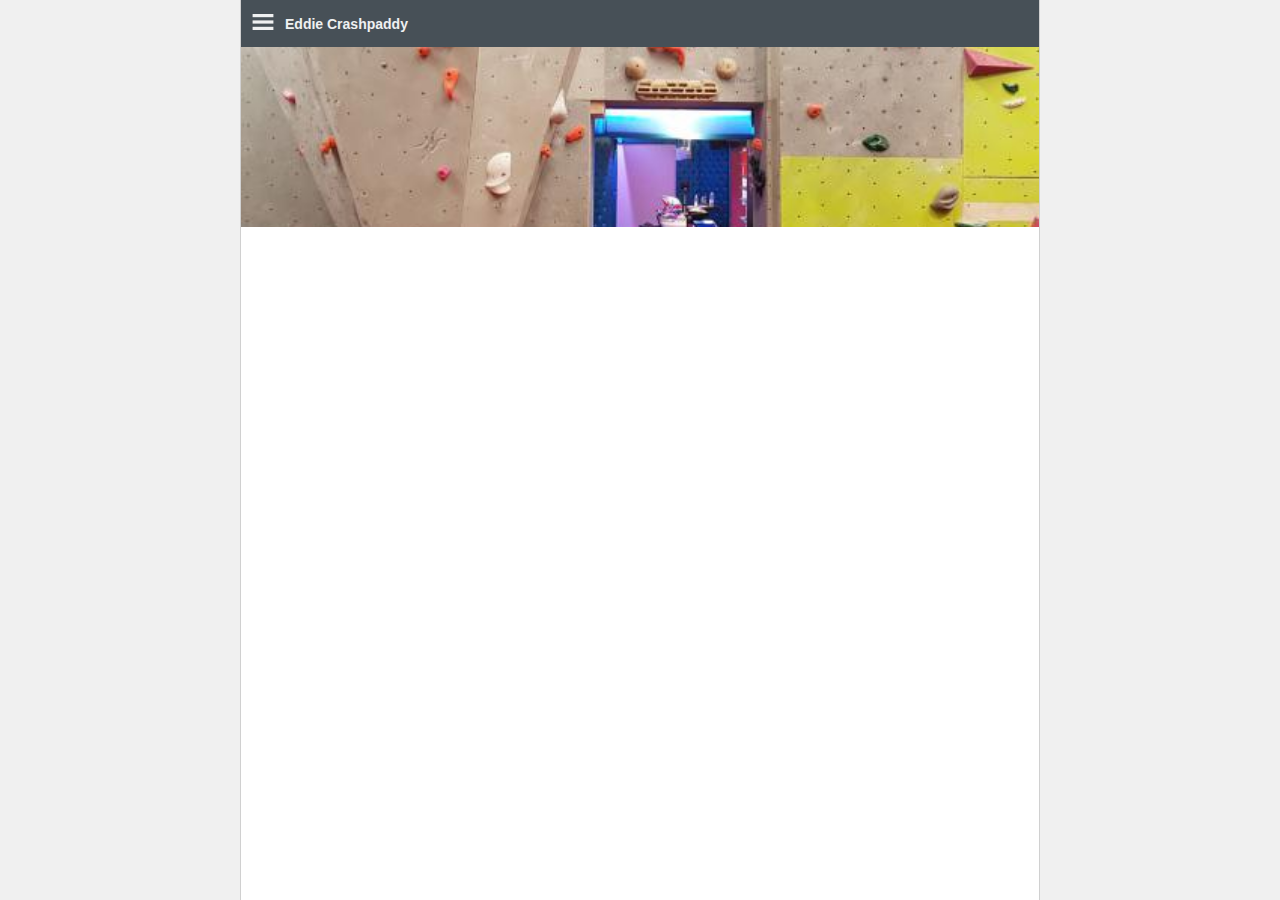
==== WebContent/index.html @ 054bc29d "IE-Kompatibilität (SVGs, XPath, ...)" ====
<!DOCTYPE html>
<html>
<head>
<meta charset="utf-8" />
<meta http-equiv="X-UA-Compatible" content="IE=edge" />
<meta name="viewport"
	content="width=device-width, initial-scale=1.0, user-scalable=no">
<title>Eddie-Crashpaddy</title>
<link rel="stylesheet" href="styles.css">

<script>
    function init() {
	console.log("");

	wgxpath.install();
	SessionManager.checkSessionState(function() {
	    new MainViewCalendar();
	}, function() {
	    new MainViewCalendar();
	});
    }
</script>
</head>

<body onload="javascript:init();">
	<div class="workspace">
		<div class="workspace-title">
			<div>
				<img id="main-view-menu-icon" class="main-menu-icon"
					src="gui/images/navigation-menu.svg">
				<div id="main-menu-content" class="main-menu-content hidden"
					tabIndex="0">
					<div id="main-menu-login" class="main-menu-item">Anmelden</div>
					<div id="main-menu-logout" class="main-menu-item">Abmelden</div>
					<div id="main-menu-change-pwd" class="main-menu-item">Kennwort
						ändern</div>
					<hr id="main-menu-separator">
					<div id="main-menu-usermgmt" class="main-menu-item">Administration</div>

				</div>
			</div>
			<span id="workspace-title-text">Eddie Crashpaddy</span>
		</div>
		<div class="workspace-header"></div>
		<div id="workspace-body"></div>
		<div id="busy-indicator" class="busy-indicator">
			<img src="gui//images/spin.gif" />
		</div>
	</div>
</body>

<script src="gui/utils/wgxpath.install.js"></script>
<script type="text/javascript" src="gui/utils/array_utils.js"></script>
<script type="text/javascript" src="gui/utils/uiutils.js"></script>
<script type="text/javascript" src="gui/utils/date_time_utils.js"></script>
<script type="text/javascript" src="gui/utils/message_catalog.js"></script>
<script type="text/javascript" src="gui/utils/model.js"></script>
<script type="text/javascript" src="gui/utils/servicecaller.js"></script>
<script type="text/javascript" src="gui/utils/xmlutils.js"></script>
<script type="text/javascript" src="gui/utils/validator.js"></script>

<script type="text/javascript" src="gui/session/session_manager.js"></script>
<script type="text/javascript" src="gui/widgets/busy_indicator.js"></script>
<script type="text/javascript" src="gui/widgets/file_picker.js"></script>
<script type="text/javascript" src="gui/widgets/workspace.js"></script>
<script type="text/javascript" src="gui/widgets/tooltip.js"></script>
<script type="text/javascript" src="gui/widgets/message_box.js"></script>
<script type="text/javascript" src="gui/session/login_view.js"></script>
<script type="text/javascript" src="gui/main_view/main_view.js"></script>

<script type="text/javascript" src="gui/admin/admin.js"></script>
<script type="text/javascript" src="gui/member_view/member.js"></script>

</html>
---- WebContent/styles.css ----
* {
	box-sizing: border-box;
	font-family: Arial;
	font-size: 14px;
}

*:focus {
	-webkit-box-shadow: 0px 0px 4px 0px rgba(0, 0, 192, 1);
	-moz-box-shadow: 0px 0px 4px 0px rgba(0, 0, 192, 1);
	-ms-box-shadow: 0px 0px 4px 0px rgba(0, 0, 192, 1);
	box-shadow: 0px 0px 4px 0px rgba(0, 0, 192, 1);
	outline: none;
}

html, body {
	margin: 0;
	padding: 0;
	border: 0;
	background-color: white;
	-ms-user-select: none;
	-webkit-user-select: none;
	-moz-user-select: none;
	user-select: none;
	max-width: 100%;
	height: 100%;
}

body {
	background-color: #f0f0f0;
}

input {
	background-color: white;
	padding: 4px;
	border: 1px solid #d0d0d0;
}

input:disabled {
	color: black;
	border-color: transparent;
}

textarea {
	border: 1px solid #d0d0d0;
	background-color: white;
	padding: 4px;
}

select {
	border: 1px solid #d0d0d0;
	background-color: white;
	padding: 4px 30px 4px 4px;
	background: transparent url("gui/images/dropdown-markup.png") no-repeat
		right center;
	-webkit-appearance: none;
	-moz-appearance: none;
	-ms-appearance: none;
	appearance: none;
}

select::-ms-expand {
    display: none;
}

select:disabled {
	color: black;
	border-color: transparent;
	background: none;
}

option {
	white-space: nowrap;
}

hr {
	border: 0;
	height: 0;
	border-top: 1px solid #d0d0d0;
}

button {
	padding: 4px;
}

button:-moz-focus-inner {
	padding: 0;
	border: 0
}

label {
	vertical-align: middle;
}

table {
	border-collapse: collapse;
	border: 1px solid #d0d0d0;
	width: 100%;
}

thead>tr {
	background: none;
	background-color: #475057;
	color: #eff0f1;
	white-space: nowrap;
}

tr {
	vertical-align: top;
}

tr:focus {
	-webkit-box-shadow: unset !important;
	-moz-box-shadow: unset !important;
	-ms-box-shadow: unset !important;
	box-shadow: unset !important;
}

tbody>tr:hover {
	background-color: #f0f0f0 !important;
}

tbody>tr:nth-child(even) {
	background-color: #f8f8f8;
}

tfoot {
	background: none;
	white-space: nowrap;
	border-top: 1px solid #d0d0d0;
}

th {
	font-weight: 400;
	text-align: left;
	padding: 5px;
	cursor: pointer;
	white-space: nowrap;
	border-right: 1px solid transparent;
}

th:last-child {
	width: 100%;
	border-right: 0;
}

th.search-icon {
	background: transparent url("gui/images/table_search.png") no-repeat 4px
		center;
	background-size: 16px 16px;
	min-width: 24px;
}

th.sortable {
	white-space: nowrap;
	overflow: hidden;
	text-overflow: ellipsis;
}

th.sort_asc {
	padding-left: 20px;
	background: transparent url("gui/images/table_sort_ascending.png")
		no-repeat left center;
}

th.sort_dsc {
	padding-left: 20px;
	background: transparent url("gui//images/table_sort_descending.png")
		no-repeat left center;
}

td {
	text-align: left;
	padding: 5px;
	cursor: pointer;
	white-space: nowrap;
	border-right: 1px dotted #d0d0d0;
}

td:last-child {
	width: 100%;
	white-space: normal;
	border-right: 0;
}

/**
 * common styles
 */
.hidden {
	display: none !important;
}

.mandatory {
	border-left: 1px solid red !important;
}

.clickable {
	cursor: pointer;
}

/*---------------------------------------------------------------------------*/
/**
 * all about the busy indicator
 */
.busy-indicator {
	height: 100%;
	width: 100%;
	background: rgba(0, 0, 0, 0);
	position: fixed;
	top: 0px;
	left: 0px;
	z-index: 1;
}

.busy-indicator>img {
	width: 128px;
	height: 128px;
	position: relative;
	top: 50%;
	left: 50%;
	transform: translate(-50%, -50%);
}

/*---------------------------------------------------------------------------*/
.navigation-button {
	cursor: pointer;
	margin-bottom: 10px;
	font-weight: 600;
}

@media only screen and (max-width: 599px) {
	.navigation-button-box {
		padding: 10px 0 10px 10px;
		display: -webkit-flex;
		display: -moz-flex;
		display: -ms-flex;
		display: flex;
		-webkit-flex-wrap: wrap;
		-moz-flex-wrap: wrap;
		-ms-flex-wrap: wrap;
		flex-wrap: wrap;
		-webkit-justify-content: space-evenly;
		-moz-justify-content: space-evenly;
		-ms-justify-content: space-evenly;
		justify-content: space-evenly;
	}
	.navigation-button {
		margin-left: 5px;
		margin-right: 5px;
	}
	.navigation-button:focus {
		-webkit-box-shadow: none;
		-moz-box-shadow: none;
		-ms-box-shadow: none;
		box-shadow: none;
		outline: none;
	}
	.navigation-button>img {
		padding: 5px;
		display: block;
		width: 80px;
		height: 80px;
		border: 1px solid #d0d0d0;
		border-radius: 5px;
		margin-bottom: 5px;
		margin-left: auto;
		margin-right: auto;
		background: -webkit-linear-gradient(#f8f8f8, #e8e8e8);
		background: -moz-linear-gradient(#f8f8f8, #e8e8e8);
		background: -ms-linear-gradient(#f8f8f8, #e8e8e8);
		background: linear-gradient(#f8f8f8, #e8e8e8);
		margin-right: auto;
	}
	.navigation-button>div {
		display: block;
		min-width: 80px;
		max-width: 80px;
		min-height: 2.5em;
		max-height: 2.5em;
		overflow: hidden;
		text-overflow: ellipsis;
		text-align: center;
	}
}

@media only screen and (min-width: 600px) {
	.navigation-button-box {
		padding: 10px;
		display: block;
	}
	.navigation-button {
		width: 100%;
		display: -webkit-flex;
		display: -moz-flex;
		display: -ms-flex;
		display: flex;
		-webkit-align-items: center;
		-moz-align-items: center; .
		ms-align-items: center;
		align-items: center;
		padding: 5px;
		border: 1px solid #d0d0d0;
		border-radius: 2px;
		vertical-align: top;
		background: -webkit-linear-gradient(#f8f8f8, #e8e8e8);
		background: -moz-linear-gradient(#f8f8f8, #e8e8e8);
		background: -ms-linear-gradient(#f8f8f8, #e8e8e8);
		background: linear-gradient(#f8f8f8, #e8e8e8);
		overflow: hidden;
		text-overflow: ellipsis;
		white-space: nowrap;
	}
	.navigation-button:active {
		background: -webkit-linear-gradient(#e8e8e8, #f8f8f8);
		background: -moz-linear-gradient(#e8e8e8, #f8f8f8);
		background: -ms-linear-gradient(#e8e8e8, #f8f8f8);
		background: linear-gradient(#e8e8e8, #f8f8f8);
	}
	.navigation-button>img {
		width: 50px;
		height: 50px;
		vertical-align: middle;
	}
	.navigation-button>div {
		margin-left: 5px;
		vertical-align: middle;
	}
}

/*---------------------------------------------------------------------------*/
/**
 * tooltip
 */
.tooltip {
	position: fixed;
	background: #ffffff;
	border: 1px solid #888888;
	padding: 10px;
	border-radius: 2px;
	-webkit-box-shadow: 2px 2px 2px #c0c0c0;
	-moz-box-shadow: 2px 2px 2px #c0c0c0;
	-ms-box-shadow: 2px 2px 2px #c0c0c0;
	box-shadow: 2px 2px 2px #c0c0c0;
	z-index: 1;
}

.tooltip:focus {
	outline: none;
}

.tooltip img {
	vertical-align: middle;
	margin-bottom: 10px;
	width: 22px;
}

.tooltip-body {
	color: black;
}

/*---------------------------------------------------------------------------*/
/**
 * popup/tooltip common styles
 */

/**
 * Pfeil oben links
 */
.popup-top-left:after, .popup-top-left:before {
	bottom: 100%;
	left: 10px;
	border: solid transparent;
	content: " ";
	height: 0;
	width: 0;
	position: absolute;
	pointer-events: none;
}

.popup-top-left:after {
	border-color: rgba(255, 255, 255, 0);
	border-bottom-color: #ffffff;
	border-width: 5px;
	margin-left: -5px;
}

.popup-top-left:before {
	border-color: rgba(204, 0, 0, 0);
	border-bottom-color: #888888;
	border-width: 6px;
	margin-left: -6px;
}

/**
 * Pfeil oben rechts
 */
.popup-top-right:after, .popup-top-right:before {
	bottom: 100%;
	right: 10px;
	border: solid transparent;
	content: " ";
	height: 0;
	width: 0;
	position: absolute;
	pointer-events: none;
}

.popup-top-right:after {
	border-color: rgba(255, 255, 255, 0);
	border-bottom-color: #ffffff;
	border-width: 5px;
	margin-right: -5px;
}

.popup-top-right:before {
	border-color: rgba(204, 0, 0, 0);
	border-bottom-color: #888888;
	border-width: 6px;
	margin-right: -6px;
}

/**
 * Pfeil unten links
 */
.popup-bottom-left:after, .popup-bottom-left:before {
	top: 100%;
	left: 10px;
	border: solid transparent;
	content: " ";
	height: 0;
	width: 0;
	position: absolute;
	pointer-events: none;
}

.popup-bottom-left:after {
	border-color: rgba(255, 255, 255, 0);
	border-top-color: #ffffff;
	border-width: 5px;
	margin-left: -5px;
}

.popup-bottom-left:before {
	border-color: rgba(204, 0, 0, 0);
	border-top-color: #888888;
	border-width: 6px;
	margin-left: -6px;
}

/**
 * Pfeil unten rechts
 */
.popup-bottom-right:after, .popup-bottom-right:before {
	top: 100%;
	right: 10px;
	border: solid transparent;
	content: " ";
	height: 0;
	width: 0;
	position: absolute;
	pointer-events: none;
}

.popup-bottom-right:after {
	border-color: rgba(255, 255, 255, 0);
	border-top-color: #ffffff;
	border-width: 5px;
	margin-right: -5px;
}

.popup-bottom-right:before {
	border-color: rgba(204, 0, 0, 0);
	border-top-color: #888888;
	border-width: 6px;
	margin-right: -6px;
}

.popup-menu-item {
	padding: 5px;
	background-color: #ffffff;
	color: #000000;
	white-space: nowrap;
}

.popup-menu-item:hover {
	background-color: #d0d0d0;
}

.avatar {
	-webkit-flex: 0 auto;
	-moz-flex: 0 auto;
	-ms-flex: 0 auto;
	flex: 0 auto;
	width: 32px;
	height: 32px;
	background-repeat: no-repeat;
	background-position: center center;
	background-size: 100%;
	border-radius: 50%;
	border: 1px solid #d0d0d0;
	margin-right: 10px;
	background-color: white;
}

@media only screen and (min-width: 600px) {
	.avatar {
		width: 64px;
		height: 64px;
	}
}

/*---------------------------------------------------------------------------*/
/**
 * all about the grid
 */
.grid {
	overflow: auto;
}

.grid-row {
	
}

.grid-row-0 {
	-webkit-flex: 0 auto;
	-moz-flex: 0 auto;
	-ms-flex: 0 auto;
	flex: 0 auto;
}

.grid-row-1 {
	-webkit-flex: 1;
	-moz-flex: 1;
	-ms-flex: 1;
	flex: 1;
}

.grid-row-2 {
	-webkit-flex: 2;
	-moz-flex: 2;
	-ms-flex: 2;
	flex: 2;
}

[class*='grid-row-']:before, [class*='grid-row-']:after {
	content: ' ';
	display: table;
	clear: both;
}

[class*='grid-col-'] {
	float: left;
	margin-right: 5px !important;
	margin-bottom: 10px !important;
}

.grid-col-1 {
	width: calc(25% - 5px) !important;
}

.grid-col-2 {
	width: calc(50% - 5px) !important;
}

.grid-col-3 {
	width: calc(75% - 5px) !important;
}

.grid-col-4 {
	width: calc(100% - 5px) !important;
}

@media only screen and (max-width: 800px) {
	.grid-col-1 {
		width: calc(50% - 5px) !important;
	}
	.grid-col-2 {
		width: calc(100% - 5px) !important;
	}
	.grid-col-3 {
		width: calc(100% - 5px) !important;
	}
	.grid-col-4 {
		width: calc(100% - 5px) !important;
	}
}

/**
 *
 */
.workspace {
	height: 100%;
	max-width: 100%;
	display: -webkit-flex;
	display: -moz-flex;
	display: -ms-flex;
	display: flex;
	-webkit-flex-direction: column;
	-moz-flex-direction: column;
	-ms-flex-direction: column;
	flex-direction: column;
	background-color: white;
}

@media only screen and (min-width: 800px) {
	.workspace {
		width: 800px;
		margin-left: auto;
		margin-right: auto;
		border-left: 1px solid #d0d0d0;
		border-right: 1px solid #d0d0d0;
	}
}

.workspace-title {
	display: flex;
	padding: 10px;
	-web-kit-flex: 0 auto;
	-moz-kit-flex: 0 auto;
	-ms-kit-flex: 0 auto;
	flex: 0 auto;
	-webkit-flex-direction: row;
	-moz-flex-direction: row;
	-ms-flex-direction: row;
	flex-direction: row;
	-webkit-align-items: center;
	-moz-align-items: center;
	-ms-align-items: center;
	align-items: center;
	background-color: #475057;
	color: #eff0f1;
	font-weight: 600;
}

.workspace-header {
	height: 20%;
	background: url('gui/images/background.jpg');
	background-size: cover;
	background-position: center center;
	-webkit-flex: 0 auto;
	-moz-flex: 0 auto;
	-ms-flex: 0 auto;
	flex: 0 auto;
	padding: 10px;
	display: -webkit-flex;
	display: -moz-flex;
	display: -ms-flex;
	display: flex;
	-webkit-flex-direction: column;
	-moz-flex-direction: column;
	-ms-flex-direction: column;
	flex-direction: column;
}

.workspace-header-title {
	color: white;
	font-size: 36px;
	-webkit-flex: 0 auto;
	-moz-flex: 0 auto;
	-ms-flex: 0 auto;
	flex: 0 auto;
}

#workspace-body {
	max-width: 100%;
	-webkit-flex: 1;
	-moz-flex: 1;
	-ms-flex: 1;
	flex: 1;
	display: -webkit-flex;
	display: -moz-flex;
	display: -ms-flex;
	display: flex;
	-webkit-flex-direction: column;
	-moz-flex-direction: column;
	-ms-flex-direction: column;
	flex-direction: column;
	overflow: auto;
}

.workspace-frame {
	max-width: 100%;
	-webkit-flex: 0 auto;
	-moz-flex: 0 auto;
	-ms-flex: 0 auto;
	flex: 0 auto;
	display: -webkit-flex;
	display: -moz-flex;
	display: -ms-flex;
	display: flex;
	-webkit-flex-direction: column;
	-moz-flex-direction: column;
	-ms-flex-direction: column;
	flex-direction: column;
	visibility: hidden;
	height: 0;
	transition: height 0.25s;
}

.workspace-frame:last-child {
	height: 100%;
	visibility: visible;
	transition: height 0.25s;
}

.workspace-frame-body {
	max-width: 100%;
	-webkit-flex: 1;
	-moz-flex: 1;
	-ms-flex: 1;
	flex: 1;
	display: -webkit-flex;
	display: -moz-flex;
	display: -ms-flex;
	display: flex;
	-webkit-flex-direction: column;
	-moz-flex-direction: column;
	-ms-flex-direction: column;
	flex-direction: column;
	overflow: auto;
}

.workspace-frame-actionbar {
	-webkit-flex: 0 auto;
	-moz-flex: 0 auto;
	-ms-flex: 0 auto;
	flex: 0 auto;
	overflow: hidden;
	display: -webkit-flex;
	display: -moz-flex;
	display: -ms-flex;
	display: flex;
	-webkit-flex-direction: row;
	-moz-flex-direction: row;
	-ms-flex-direction: row;
	flex-direction: row;
	border-bottom: 1px solid #d0d0d0;
	-webkit-box-shadow: 0px 0px 4px 0px rgba(192, 192, 192, 1);
	-moz-box-shadow: 0px 0px 4px 0px rgba(192, 192, 192, 1);
	-ms-box-shadow: 0px 0px 4px 0px rgba(192, 192, 192, 1);
	box-shadow: 0px 0px 4px 0px rgba(192, 192, 192, 1);
}

.workspace-frame-action {
	-webkit-flex: 0 auto;
	-moz-flex: 0 auto;
	-ms-flex: 0 auto;
	flex: 0 auto;
	border: 1px solid transparent;
	border-radius: 2px;
	padding: 5px;
	margin: 5px;
}

.workspace-frame-action:hover {
	border-color: #d0d0d0;
	background: -webkit-linear-gradient(#f8f8f8, #e8e8e8);
	background: -moz-linear-gradient(#f8f8f8, #e8e8e8);
	background: -ms-linear-gradient(#f8f8f8, #e8e8e8);
	background: linear-gradient(#f8f8f8, #e8e8e8);
}

.workspace-frame-action>img {
	width: 32px;
	height: 32px;
}

.workspace-frame-action:active>img {
	transform: translate(1px, 1px);
}

.workspace-frame-toolbox {
	-webkit-flex: 1;
	-moz-flex: 1;
	-ms-flex: 1;
	flex: 1;
	display: -webkit-flex;
	display: -moz-flex;
	display: -ms-flex;
	display: flex;
	-webkit-flex-direction: row;
	-moz-flex-direction: row;
	-ms-flex-direction: row;
	flex-direction: row;
	-webkit-justify-content: flex-end;
	-moz-justify-content: flex-end;
	-ms-justify-content: flex-end;
	justify-content: flex-end;
}

.workspace-frame-content-body {
	max-width: 100%;
	padding: 10px;
	-webkit-flex: 1;
	-moz-flex: 1;
	-ms-flex: 1;
	flex: 1;
	display: -webkit-flex;
	display: -moz-flex;
	display: -ms-flex;
	display: flex;
	-webkit-flex-direction: column;
	-moz-flex-direction: column;
	-ms-flex-direction: column;
	flex-direction: column;
}

/**
 * alles über die MessageBox
 */
.mbox-glass {
	position: fixed;
	top: 0;
	left: 0;
	width: 100%;
	height: 100%;
	background: rgba(0, 0, 0, 0.1);
	z-index: 2;
}

.mbox-frame {
	display: -webkit-flex;
	display: -moz-flex;
	display: -ms-flex;
	display: flex;
	-webkit-flex-direction: column;
	-moz-flex-direction: column;
	-ms-flex-direction: column;
	flex-direction: column;
	height: 250px;
	width: 80%;
	border: 1px solid #d0d0d0;
	background-color: white;
	position: absolute;
	top: 50%;
	left: 50%;
	transform: translate(-50%, -50%);
	box-shadow: 5px 5px 5px #808080;
	z-index: 1;
}

@media only screen and (min-width: 600px) {
	.mbox-frame {
		width: 700px;
	}
}

.mbox-title {
	-webkit-flex: 0 auto;
	-moz-flex: 0 auto;
	-ms-flex: 0 auto;
	flex: 0 auto;
	padding: 10px;
	background-color: #475057;
	color: #eff0f1;
	font-weight: 600;
}

.mbox-content {
	-webkit-flex: 1;
	-moz-flex: 1;
	-ms-flex: 1;
	flex: 1;
	padding: 10px;
	overflow: auto;
}

.mbox-icon {
	display: block;
	margin-bottom: 10px;
	width: 32px;
}

.mbox-footer {
	-webkit-flex: 0 auto;
	-moz-flex: 0 auto;
	-ms-flex: 0 auto;
	flex: 0 auto;
	padding: 10px;
	border-top: 1px solid #d0d0d0;
}

.mbox-button {
	margin-right: 10px;
}

/*---------------------------------------------------------------------------*/
/**
 *
 */
.main-menu-icon {
	width: 24px;
	height: 24px;
	margin-right: 10px;
}

.main-menu-icon:active {
	transform: translate(1px, 1px);
}

.main-menu-content {
	position: absolute;
	background: white;
	border-width: 1px solid #d0d0d0;
	-webkit-box-shadow: 5px 5px 5px #888888;
	-moz-box-shadow: 5px 5px 5px #888888;
	-ms-box-shadow: 5px 5px 5px #888888;
	box-shadow: 5px 5px 5px #888888;
	z-index: 1;
	padding: 5px;
	white-space: nowrap;
}

.main-menu-content:focus {
	outline: none;
}

.main-menu-content:after, .main-menu-content:before {
	bottom: 100%;
	left: 10px;
	border: solid transparent;
	content: " ";
	height: 0;
	width: 0;
	position: absolute;
	pointer-events: none;
}

.main-menu-content:after {
	border-color: rgba(255, 255, 255, 0);
	border-bottom-color: #ffffff;
	border-width: 5px;
	margin-left: -5px;
}

.main-menu-content:before {
	border-color: rgba(204, 0, 0, 0);
	border-bottom-color: #888888;
	border-width: 6px;
	margin-left: -6px;
}

.main-menu-item {
	padding: 5px;
	background-color: #ffffff;
	color: #000000;
	font-weight: 400;
}

.main-menu-item:hover {
	background-color: #d0d0d0;
}

/*---------------------------------------------------------------------------*/
#calendar-go-back {
	background-image: url('gui/images/go-back.svg');
}

#calendar-go-fore {
	background-image: url('gui/images/go-fore.svg');
}

.calendar-weekday {
	padding: 5px 0 5px 0;
	-webkit-flex: 1;
	-moz-flex: 1;
	-ms-flex: 1;
	flex: 1;
	border-bottom: 1px solid #d0d0d0;
	display: -webkit-flex;
	display: -moz-flex;
	display: -ms-flex;
	display: flex;
	-webkit-flex-direction: column;
	-moz-flex-direction: column;
	-ms-flex-direction: column;
	flex-direction: column;
	overflow: hidden;
}

.calendar-weekday:last-child {
	border-width: 0;
}

.calendar-weekday-content {
	padding: 0 5px 0 5px;
	-webkit-flex: 1;
	-moz-flex: 1;
	-ms-flex: 1;
	flex: 1;
	min-height: 1em;
	display: -webkit-flex;
	display: -moz-flex;
	display: -ms-flex;
	display: flex;
	-webkit-flex-direction: row;
	-moz-flex-direction: row;
	-ms-flex-direction: row;
	flex-direction: row;
	-webkit-align-items: center;
	-moz-align-items: center;
	-ms-align-items: center;
	align-items: center;
	-webkit-justify-content: center;
	-moz-justify-content: center;
	-ms-justify-content: center;
	justify-content: center;
	padding-right: 25px; /* wegen Purifier-Symbol */
}

.calendar-weekday-title {
	white-space: nowrap;
	-webkit-flex: 1;
	-moz-flex: 1;
	-ms-flex: 1;
	flex: 1;
}

.calendar-weekday-time {
	white-space: nowrap;
	font-weight: 600;
	-webkit-flex: 0 auto;
	-moz-flex: 0 auto;
	-ms-flex: 0 auto;
	flex: 0 auto;
}

.calendar-weekday-open {
	border-left: 20px solid #55ff7f;
}

.calendar-weekday-closed {
	border-left: 20px solid #ff557f;
}

.calendar-monthly-row {
	-webkit-flex: 1;
	-moz-flex: 1;
	-ms-flex: 1;
	flex: 1;
	display: -webkit-flex;
	display: -moz-flex;
	display: -ms-flex;
	display: flex;
	-webkit-flex-direction: row;
	-moz-flex-direction: row;
	-ms-flex-direction: row;
	flex-direction: row;
	border-top: 1px dotted #d0d0d0;
}

.calendar-monthly-row:last-child {
	border-bottom: 1px dotted #d0d0d0;
}

.calendar-monthly-day {
	display: -webkit-flex;
	display: -moz-flex;
	display: -ms-flex;
	display: flex;
	-webkit-flex-direction: column;
	-moz-flex-direction: column;
	-ms-flex-direction: column;
	flex-direction: column;
	-webkit-flex: 1;
	-moz-flex: 1;
	-ms-flex: 1;
	flex: 1;
	border-left: 1px dotted #d0d0d0;
	overflow: hidden;
}

.calendar-monthly-day:last-child {
	border-right: 1px dotted #d0d0d0;
}

.calenday-monthly-day-header {
	text-align: center;
	-webkit-flex: 0 auto;
	-moz-flex: 0 auto;
	-ms-flex: 0 auto;
	flex: 0 auto;
	padding: 5px;
}

@media only screen and (max-width: 599px) {
	.calenday-monthly-day-header {
		padding: 0px;
	}
}

.calendar-monthly-day-time {
	text-align: center;
	-webkit-flex: 1;
	-moz-flex: 1;
	-ms-flex: 1;
	flex: 1;
	display: -webkit-flex;
	display: -moz-flex;
	display: -ms-flex;
	display: flex;
	align-items: center;
	justify-content: center;
}

@media only screen and (max-width: 599px) {
	.calendar-monthly-day-time {
		font-size: smaller;
	}
}

.calendar-monthly-day-open {
	background-color: #55ff7f;
}

.calendar-monthly-day-closed {
	background-color: #ff557f;
}

.calendar-has-purifier {
	background: transparent url("gui/images/purifier.svg") no-repeat right
		bottom;
	background-size: 24px;
}

/*---------------------------------------------------------------------------*/
/**
 * all about the details view
 */
.details-section-title {
	-webkit-flex: 0 auto;
	-moz-flex: 0 auto;
	-ms-flex: 0 auto;
	flex: 0 auto;
	background-color: #f0f0f0;
	font-weight: 600;
	padding: 5px;
	border-bottom: 1px solid #d0d0d0;
	-webkit-box-shadow: 0px 0px 4px 0px rgba(192, 192, 192, 1);
	-moz-box-shadow: 0px 0px 4px 0px rgba(192, 192, 192, 1);
	-ms-box-shadow: 0px 0px 4px 0px rgba(192, 192, 192, 1);
	box-shadow: 0px 0px 4px 0px rgba(192, 192, 192, 1);
}

.details-section-body {
	-webkit-flex: 1;
	-moz-flex: 1;
	-ms-flex: 1;
	flex: 1;
	overflow: auto;
	padding: 5px;
}

.details-section-body>input[type='radio']:checked+.details-entry-cnr {
	-webkit-box-shadow: 0px 0px 4px 0px rgba(192, 192, 192, 1);
	-moz-box-shadow: 0px 0px 4px 0px rgba(192, 192, 192, 1);
	-ms-box-shadow: 0px 0px 4px 0px rgba(192, 192, 192, 1);
	box-shadow: 0px 0px 4px 0px rgba(192, 192, 192, 1);
}

.details-entry-cnr {
	display: -webkit-flex;
	display: -moz-flex;
	display: -ms-flex;
	display: flex;
	-webkit-flex-direction: row;
	-moz-flex-direction: row;
	-ms-flex-direction: row;
	flex-direction: row;
	padding: 5px;
	margin-bottom: 5px;
	-webkit-align-items: center;
	-moz-align-items: center;
	-ms-align-items: center;
	align-items: center;
}

.details-content-cnr {
	-webkit-flex: 1;
	-moz-flex: 1;
	-ms-flex: 1;
	flex: 1;
	font-weight: 600;
	padding-left: 10px;
}

.details-content {
	padding: 5px;
	border: 1px solid transparent;
	border-radius: 2px;
	white-space: nowrap;
}

.details-content-selectable {
	padding: 0 30px 0 0;
	border: none;
	font-weight: 600;
	background: transparent url("gui/images/dropdown-markup.png") no-repeat
		right center;
	cursor: pointer;
}

.details-namesection {
	-webkit-flex: 1;
	-moz-flex: 1;
	-ms-flex: 1;
	flex: 1;
	font-weight: 600;
	overflow: hidden;
	text-overflow: ellipsis;
}

.details-timesection {
	-webkit-flex: 0 auto;
	-moz-flex: 0 auto;
	-ms-flex: 0 auto;
	flex: 0 auto;
	font-weight: 600;
	padding-left: 10px;
}

/*---------------------------------------------------------------------------*/
/**
 *
 */
.login-input-cnr {
	margin-left: auto;
	margin-right: auto;
	width: 300px;
	padding: 5px;
}

/*---------------------------------------------------------------------------*/
/**
 * all about the memberView
 */
.member-overview-container {
	padding: 5px 0 5px 0;
	overflow: auto;
}

.member-overview-entry {
	margin-bottom: 10px;
	padding: 10px;
	border-bottom: 1px solid #d0d0d0;
	border-radius: 2px;
	background-color: #ffffff;
}

.member-overview-entry:last-child {
	border-bottom: 1px solid transparent;
}

.member-overview-title-row {
	display: -webkit-flex;
	display: -moz-flex;
	display: -ms-flex;
	display: flex;
	-webkit-align-items: center;
	-moz-align-items: center;
	-ms-align-items: center;
	align-items: center;
	margin-bottom: 10px;
}

.member-overview-title-row>img {
	-webkit-flex: 0 auto;
	-moz-flex: 0 auto;
	-ms-flex: 0 auto;
	flex: 0 auto;
	border: 1px solid #d0d0d0;
	border-radius: 50%;
}

.member-overview-title-row>span {
	-webkit-flex: 1;
	-moz-flex: 1;
	-ms-flex: 1;
	flex: 1;
	font-weight: 600;
	padding: 0 10px 0 10px;
}

.member-overview-content {
	padding-top: 10px;
	display: none;
}

.member-overview-entry>input[type='radio']:checked ~
	.member-overview-content {
	display: block;
}
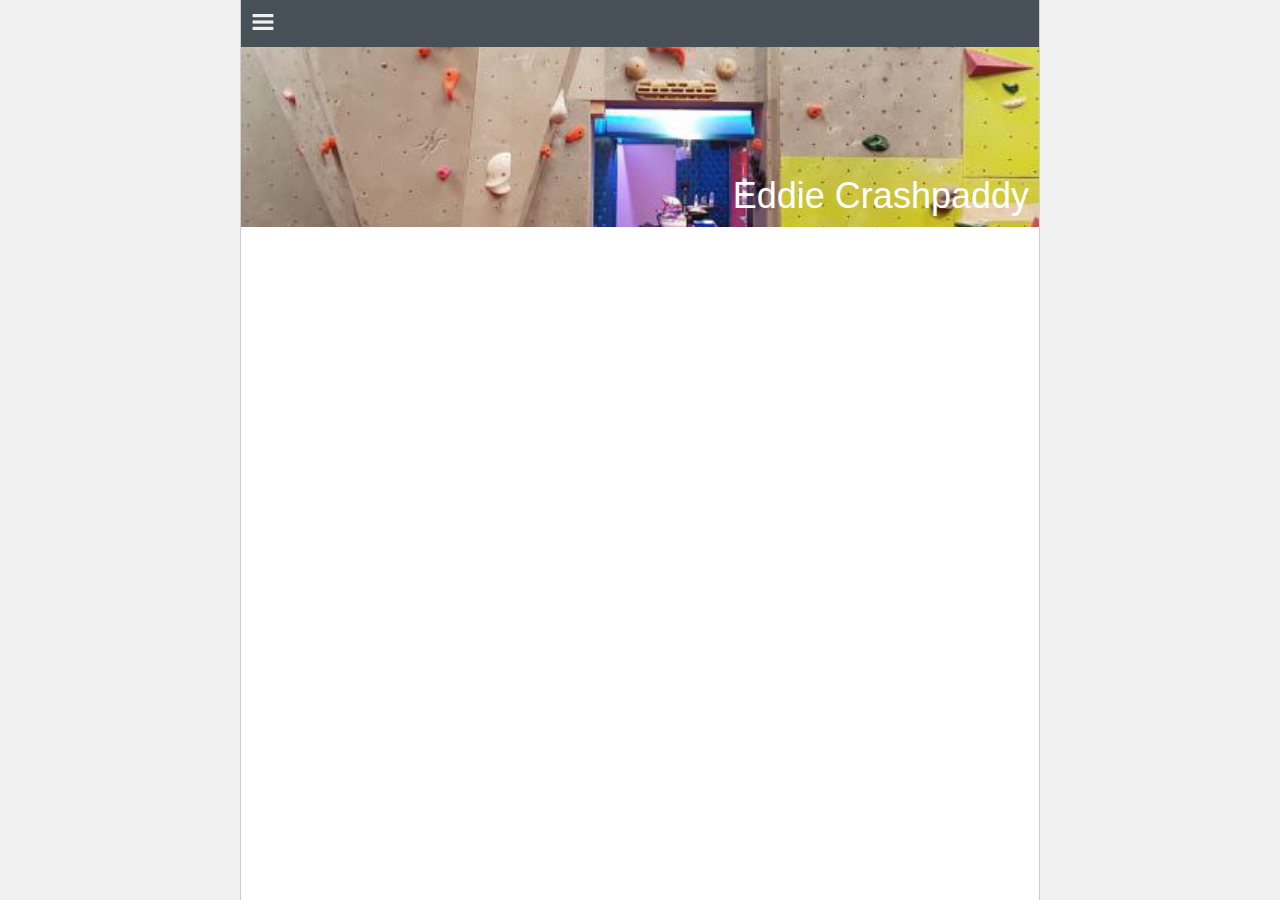
==== commit c7590db0: "this and that" ====
--- a/WebContent/index.html
+++ b/WebContent/index.html
@@ -29,19 +29,13 @@
 				<img id="main-view-menu-icon" class="main-menu-icon"
 					src="gui/images/navigation-menu.svg">
 				<div id="main-menu-content" class="main-menu-content hidden"
-					tabIndex="0">
-					<div id="main-menu-login" class="main-menu-item">Anmelden</div>
-					<div id="main-menu-logout" class="main-menu-item">Abmelden</div>
-					<div id="main-menu-change-pwd" class="main-menu-item">Kennwort
-						ändern</div>
-					<hr id="main-menu-separator">
-					<div id="main-menu-usermgmt" class="main-menu-item">Administration</div>
-
-				</div>
+					tabIndex="0"></div>
 			</div>
-			<span id="workspace-title-text">Eddie Crashpaddy</span>
+			<span id="workspace-title-text"></span>
 		</div>
-		<div class="workspace-header"></div>
+		<div class="workspace-header">
+			<span>Eddie Crashpaddy</span>
+		</div>
 		<div id="workspace-body"></div>
 		<div id="busy-indicator" class="busy-indicator">
 			<img src="gui//images/spin.gif" />
@@ -58,6 +52,7 @@
 <script type="text/javascript" src="gui/utils/servicecaller.js"></script>
 <script type="text/javascript" src="gui/utils/xmlutils.js"></script>
 <script type="text/javascript" src="gui/utils/validator.js"></script>
+<script type="text/javascript" src="gui/utils/touchgestures_observer.js"></script>
 
 <script type="text/javascript" src="gui/session/session_manager.js"></script>
 <script type="text/javascript" src="gui/widgets/busy_indicator.js"></script>
--- a/WebContent/styles.css
+++ b/WebContent/styles.css
@@ -40,6 +40,10 @@
 	border-color: transparent;
 }
 
+input[type="time"] {
+	max-width: 6em;
+}
+
 textarea {
 	border: 1px solid #d0d0d0;
 	background-color: white;
@@ -59,7 +63,7 @@
 }
 
 select::-ms-expand {
-    display: none;
+	display: none;
 }
 
 select:disabled {
@@ -632,7 +636,7 @@
 }
 
 .workspace-header {
-	height: 20%;
+	position: relative; height : 20%;
 	background: url('gui/images/background.jpg');
 	background-size: cover;
 	background-position: center center;
@@ -649,15 +653,21 @@
 	-moz-flex-direction: column;
 	-ms-flex-direction: column;
 	flex-direction: column;
-}
-
-.workspace-header-title {
+	height: 20%;
+}
+
+.workspace-header>span {
 	color: white;
-	font-size: 36px;
-	-webkit-flex: 0 auto;
-	-moz-flex: 0 auto;
-	-ms-flex: 0 auto;
-	flex: 0 auto;
+	font-size: 24px;
+	position: absolute; right : 10px;
+	bottom: 10px;
+	right: 10px;
+}
+
+@media only screen and (min-width: 600px) {
+	.workspace-header>span {
+		font-size: 36px;
+	}
 }
 
 #workspace-body {
@@ -1032,6 +1042,10 @@
 	border-left: 20px solid #ff557f;
 }
 
+.calendar-today {
+	font-weight: 600;
+}
+
 .calendar-monthly-row {
 	-webkit-flex: 1;
 	-moz-flex: 1;
@@ -1190,15 +1204,6 @@
 	white-space: nowrap;
 }
 
-.details-content-selectable {
-	padding: 0 30px 0 0;
-	border: none;
-	font-weight: 600;
-	background: transparent url("gui/images/dropdown-markup.png") no-repeat
-		right center;
-	cursor: pointer;
-}
-
 .details-namesection {
 	-webkit-flex: 1;
 	-moz-flex: 1;
